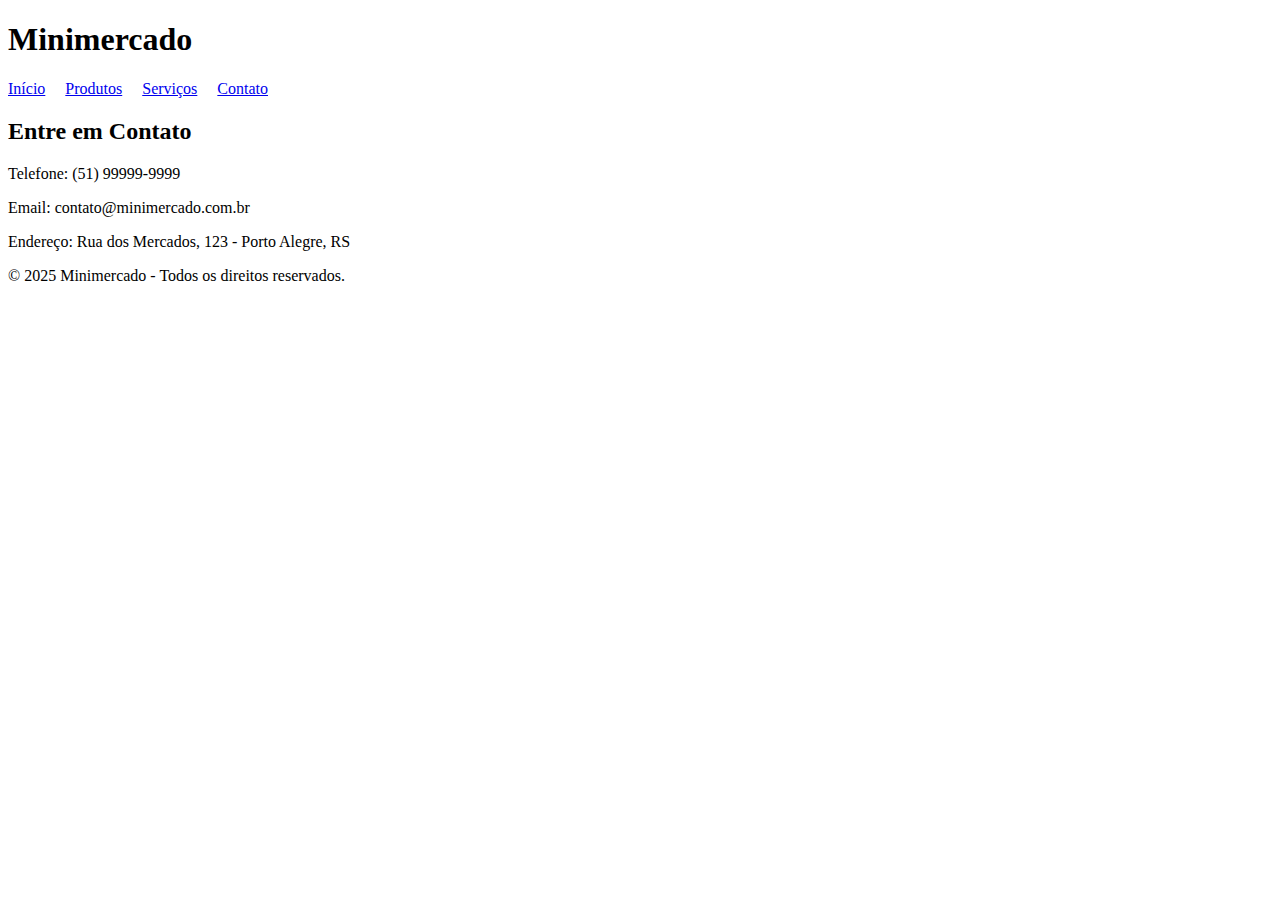
==== contato.html @ b8fd0edd "criacao2.0" ====
<!DOCTYPE html>
<html lang="pt-BR">
<head>
    <meta charset="UTF-8">
    <meta name="viewport" content="width=device-width, initial-scale=1.0">
    <title>Contato - Minimercado</title>
</head>
    <style>
    nav ul {
        display: flex;
        gap: 20px;
        list-style: none;
        padding: 0;
    }
    nav ul li {
        margin: 0;
    }
    </style>
<body>

    <header>
        <h1>Minimercado</h1>
        <nav>
            <ul>
                <li><a href="index.html">Início</a></li>
                <li><a href="produtos.html">Produtos</a></li>
                <li><a href="servicos.html">Serviços</a></li>
                <li><a href="contato.html">Contato</a></li>
            </ul>
        </nav>
    </header>

    <main>
        <h2>Entre em Contato</h2>
        <p>Telefone: (51) 99999-9999</p>
        <p>Email: contato@minimercado.com.br</p>
        <p>Endereço: Rua dos Mercados, 123 - Porto Alegre, RS</p>
    </main>

    <footer>
        <p>&copy; 2025 Minimercado - Todos os direitos reservados.</p>
    </footer>

</body>
</html>
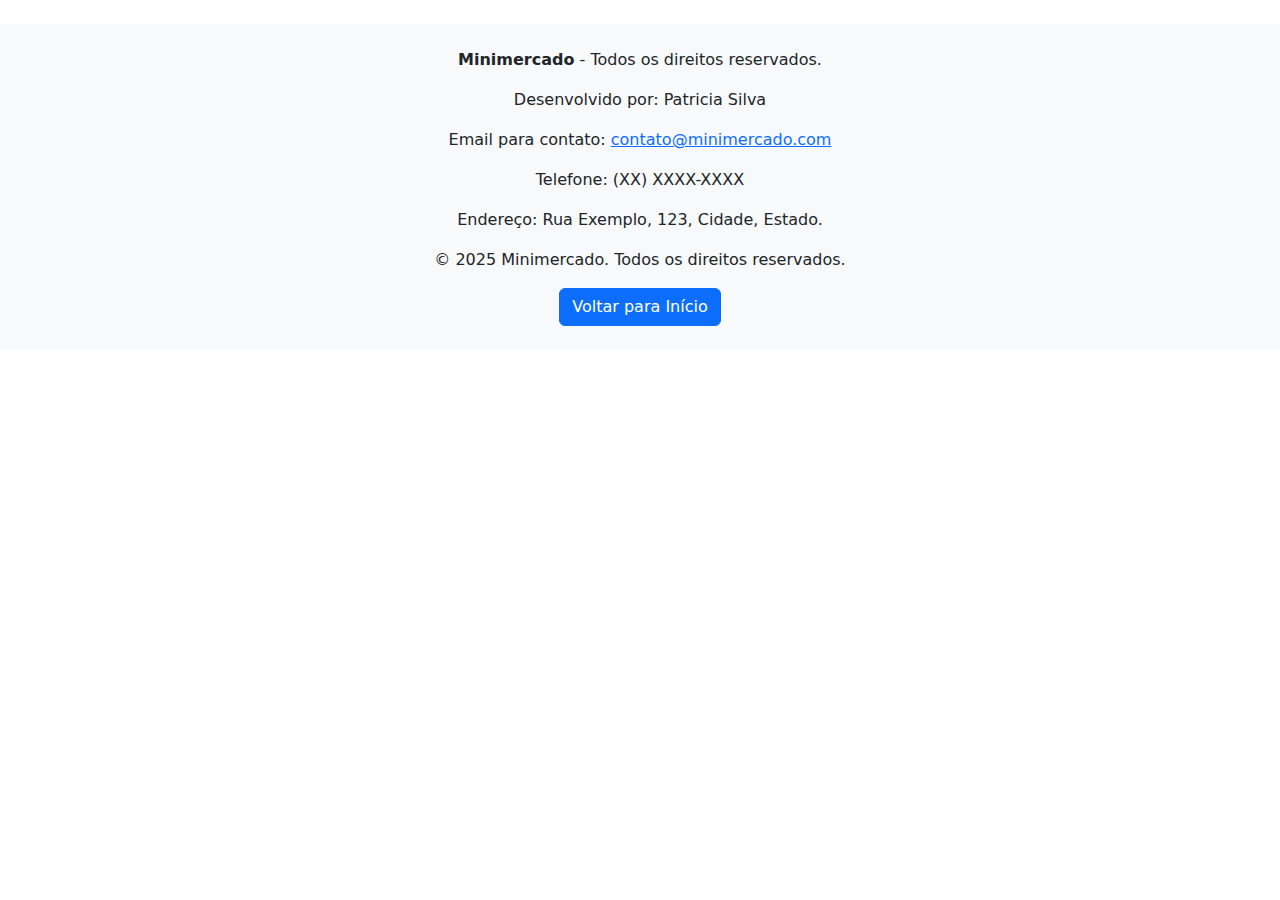
==== commit ba8e00df: "fase02" ====
--- a/contato.html
+++ b/contato.html
@@ -2,44 +2,29 @@
 <html lang="pt-BR">
 <head>
     <meta charset="UTF-8">
-    <meta name="viewport" content="width=device-width, initial-scale=1.0">
-    <title>Contato - Minimercado</title>
+    <meta name="viewport" content="width=device-width, initial-scale=1">
+    <title>Produtos - Minimercado</title>
+    <link rel="stylesheet" href="https://cdn.jsdelivr.net/npm/bootstrap@5.3.0/dist/css/bootstrap.min.css">
 </head>
-    <style>
-    nav ul {
-        display: flex;
-        gap: 20px;
-        list-style: none;
-        padding: 0;
-    }
-    nav ul li {
-        margin: 0;
-    }
-    </style>
 <body>
 
-    <header>
-        <h1>Minimercado</h1>
-        <nav>
-            <ul>
-                <li><a href="index.html">Início</a></li>
-                <li><a href="produtos.html">Produtos</a></li>
-                <li><a href="servicos.html">Serviços</a></li>
-                <li><a href="contato.html">Contato</a></li>
-            </ul>
-        </nav>
-    </header>
+    <!-- Seu conteúdo da página aqui -->
 
-    <main>
-        <h2>Entre em Contato</h2>
-        <p>Telefone: (51) 99999-9999</p>
-        <p>Email: contato@minimercado.com.br</p>
-        <p>Endereço: Rua dos Mercados, 123 - Porto Alegre, RS</p>
-    </main>
+    <footer class="bg-light text-center p-4 mt-4">
+        <div class="container">
+            <p><strong>Minimercado</strong> - Todos os direitos reservados.</p>
+            <p>Desenvolvido por: Patricia Silva</p>
+            <p>Email para contato: <a href="mailto:contato@minimercado.com">contato@minimercado.com</a></p>
+            <p>Telefone: (XX) XXXX-XXXX</p>
+            <p>Endereço: Rua Exemplo, 123, Cidade, Estado.</p>
+            <p>&copy; 2025 Minimercado. Todos os direitos reservados.</p>
 
-    <footer>
-        <p>&copy; 2025 Minimercado - Todos os direitos reservados.</p>
+            <!-- Botão Voltar para Início -->
+            <a href="index.html" class="btn btn-primary">Voltar para Início</a>
+        </div>
     </footer>
+
+    <script src="https://cdn.jsdelivr.net/npm/bootstrap@5.3.0/dist/js/bootstrap.bundle.min.js"></script>
 
 </body>
 </html>
